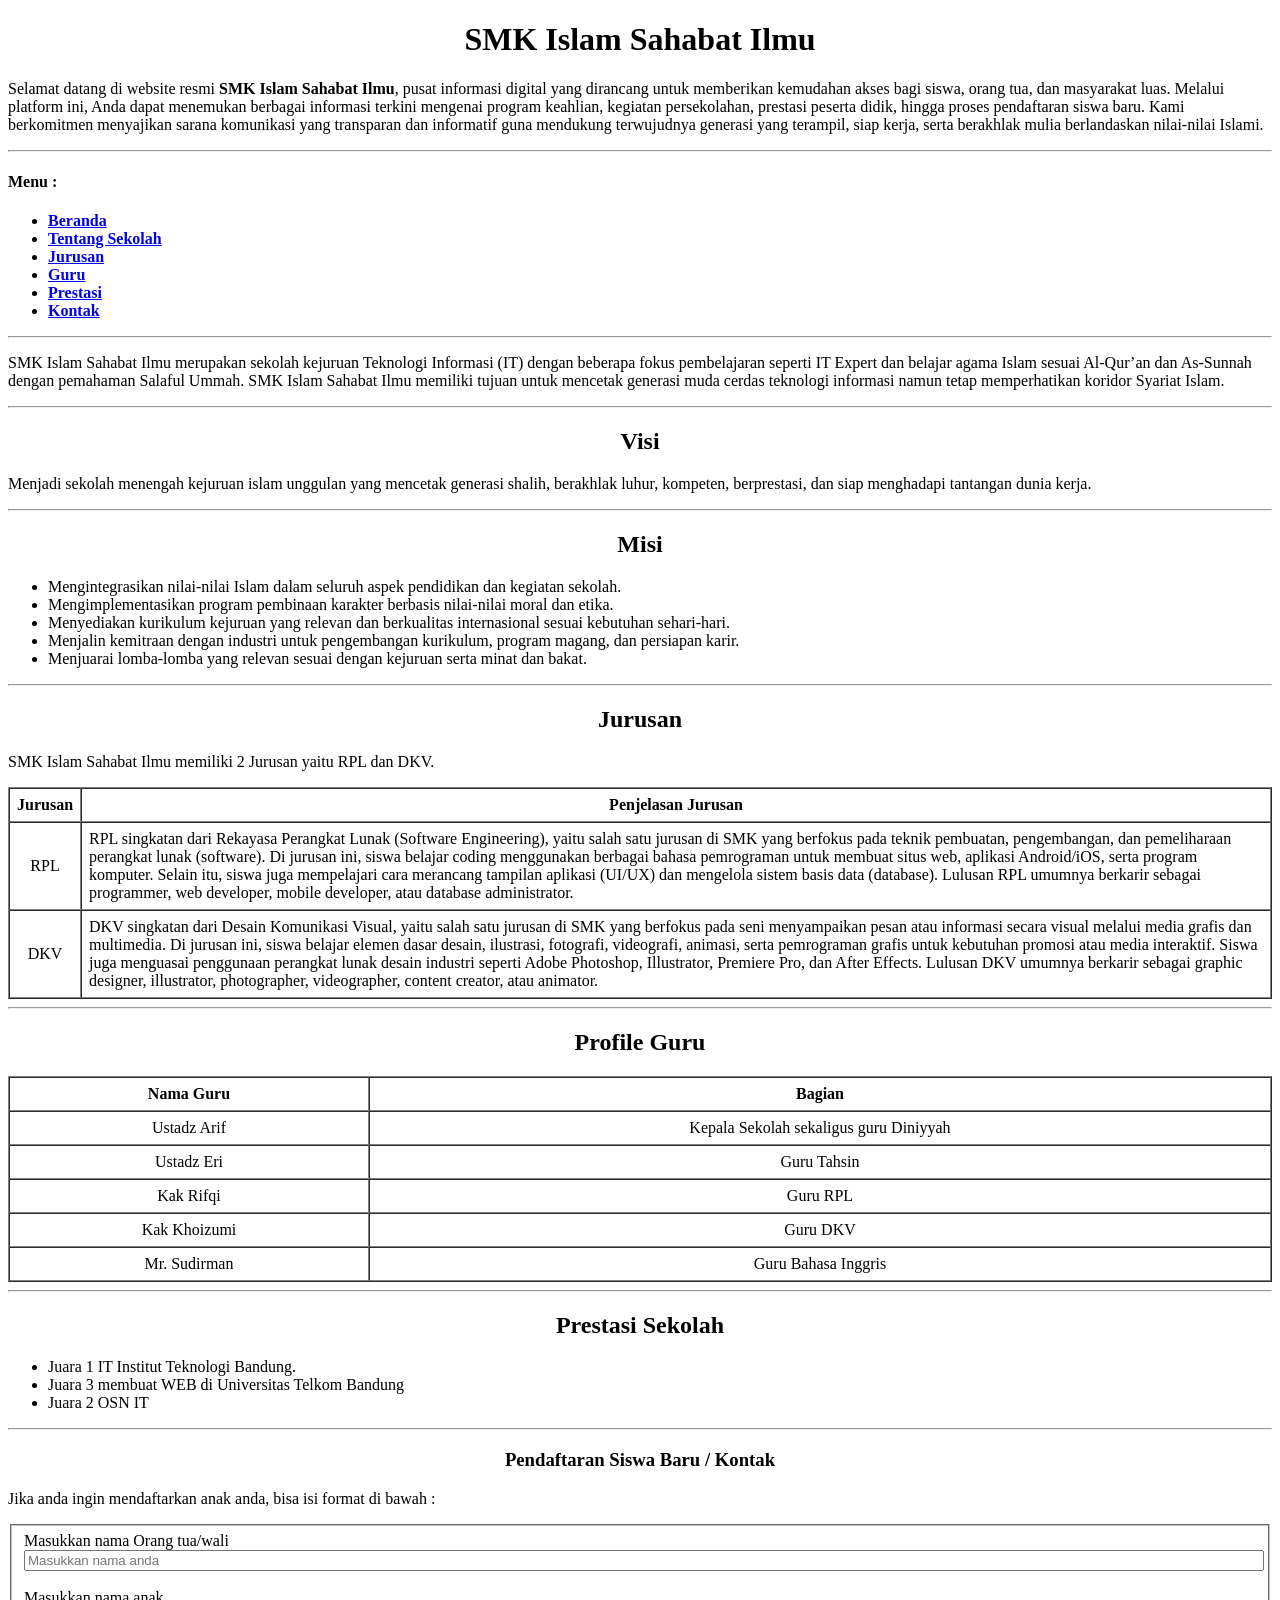
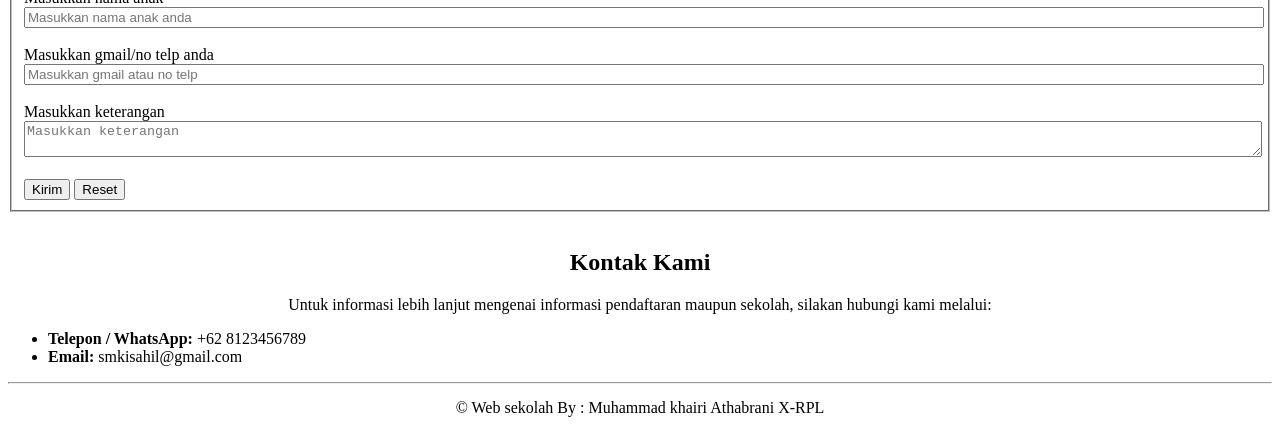
==== index.html @ 364b9b03 "up" ====
<!DOCTYPE html>
<html lang="id">

<head>
    <meta charset="UTF-8">
    <meta name="viewport" content="width=device-width, initial-scale=1.0">
    <title>Tugas SKL</title>
    <link rel="stylesheet" href="style.css">
</head>

<body>

    <header id="beranda" class="a">
        <h1 style="text-align: center;">SMK Islam Sahabat Ilmu</h1>
        <p>Selamat datang di website resmi <strong>SMK Islam Sahabat Ilmu</strong>, pusat informasi digital yang dirancang untuk memberikan kemudahan akses bagi siswa, orang tua, dan masyarakat luas. Melalui platform ini, Anda dapat menemukan berbagai informasi terkini mengenai program keahlian, kegiatan persekolahan, prestasi peserta didik, hingga proses pendaftaran siswa baru. Kami berkomitmen menyajikan sarana komunikasi yang transparan dan informatif guna mendukung terwujudnya generasi yang terampil, siap kerja, serta berakhlak mulia berlandaskan nilai-nilai Islami.</p>
    </header>
    
    <hr>
    
    <header class="b">
        <h4>Menu :</h4>
        <nav>
            <ul>
                <li><a href="#beranda"><strong>Beranda</strong></a></li>
                <li><a href="#tentang"><strong>Tentang Sekolah</strong></a></li>
                <li><a href="#jurusan"><strong>Jurusan</strong></a></li>
                <li><a href="#guru"><strong>Guru</strong></a></li>
                <li><a href="#prestasi"><strong>Prestasi</strong></a></li>
                <li><a href="#kontak"><strong>Kontak</strong></a></li>
            </ul>
        </nav>
    </header>

    <hr>

    <section id="tentang">
        <header class="c">
            <p>SMK Islam Sahabat Ilmu merupakan sekolah kejuruan Teknologi Informasi (IT) dengan beberapa fokus pembelajaran seperti IT Expert dan belajar agama Islam sesuai Al-Qur’an dan As-Sunnah dengan pemahaman Salaful Ummah. SMK Islam Sahabat Ilmu memiliki tujuan untuk mencetak generasi muda cerdas teknologi informasi namun tetap memperhatikan koridor Syariat Islam.</p>
        </header>

        <hr>
    
        <header class="d">
            <h1 style="text-align: center;">Visi</h1>
            <p>Menjadi sekolah menengah kejuruan islam unggulan yang mencetak generasi shalih, berakhlak luhur, kompeten, berprestasi, dan siap menghadapi tantangan dunia kerja.</p> 
        </header>

        <hr>

        <header class="e">
            <h1 style="text-align: center;">Misi</h1>
            <ul>
                <li>Mengintegrasikan nilai-nilai Islam dalam seluruh aspek pendidikan dan kegiatan sekolah.</li>
                <li>Mengimplementasikan program pembinaan karakter berbasis nilai-nilai moral dan etika.</li>
                <li>Menyediakan kurikulum kejuruan yang relevan dan berkualitas internasional sesuai kebutuhan sehari-hari.</li>
                <li>Menjalin kemitraan dengan industri untuk pengembangan kurikulum, program magang, dan persiapan karir.</li>
                <li>Menjuarai lomba-lomba yang relevan sesuai dengan kejuruan serta minat dan bakat.</li>
            </ul>
        </header>
    </section>

    <hr>

    <section id="jurusan">
        <header class="f">
            <h1 style="text-align: center;">Jurusan</h1>
            <p>SMK Islam Sahabat Ilmu memiliki 2 Jurusan yaitu RPL dan DKV.</p>
            <table border="1" cellpadding="7" cellspacing="0" style="width: 100%;">
                <thead>
                    <tr>
                        <th>Jurusan</th>
                        <th>Penjelasan Jurusan</th>
                    </tr>
                </thead>
                <tbody>
                    <tr>
                        <td style="text-align: center;">RPL</td>
                        <td>RPL singkatan dari Rekayasa Perangkat Lunak (Software Engineering), yaitu salah satu jurusan di SMK yang berfokus pada teknik pembuatan, pengembangan, dan pemeliharaan perangkat lunak (software). Di jurusan ini, siswa belajar coding menggunakan berbagai bahasa pemrograman untuk membuat situs web, aplikasi Android/iOS, serta program komputer. Selain itu, siswa juga mempelajari cara merancang tampilan aplikasi (UI/UX) dan mengelola sistem basis data (database). Lulusan RPL umumnya berkarir sebagai programmer, web developer, mobile developer, atau database administrator.</td>
                    </tr>
                    <tr>
                        <td style="text-align: center;">DKV</td>
                        <td>DKV singkatan dari Desain Komunikasi Visual, yaitu salah satu jurusan di SMK yang berfokus pada seni menyampaikan pesan atau informasi secara visual melalui media grafis dan multimedia. Di jurusan ini, siswa belajar elemen dasar desain, ilustrasi, fotografi, videografi, animasi, serta pemrograman grafis untuk kebutuhan promosi atau media interaktif. Siswa juga menguasai penggunaan perangkat lunak desain industri seperti Adobe Photoshop, Illustrator, Premiere Pro, dan After Effects. Lulusan DKV umumnya berkarir sebagai graphic designer, illustrator, photographer, videographer, content creator, atau animator.</td>
                    </tr>
                </tbody>
            </table>
        </header>
    </section>

    <hr>

    <section id="guru">
        <header class="g">
            <h1 style="text-align: center;">Profile Guru</h1>
            <table border="1" cellpadding="7" cellspacing="0" style="width: 100%;">
                <thead>
                    <tr>
                        <th>Nama Guru</th>
                        <th>Bagian</th>
                    </tr>
                </thead>
                <tbody>
                    <tr>
                        <td style="text-align: center;">Ustadz Arif</td>
                        <td style="text-align: center;">Kepala Sekolah sekaligus guru Diniyyah</td>
                    </tr>
                    <tr>
                        <td style="text-align: center;">Ustadz Eri</td>
                        <td style="text-align: center;">Guru Tahsin</td>
                    </tr>
                    <tr>
                        <td style="text-align: center;">Kak Rifqi</td>
                        <td style="text-align: center;">Guru RPL</td>
                    </tr>
                    <tr>
                        <td style="text-align: center;">Kak Khoizumi</td>
                        <td style="text-align: center;">Guru DKV</td>
                    </tr>
                    <tr>
                        <td style="text-align: center;">Mr. Sudirman</td>
                        <td style="text-align: center;">Guru Bahasa Inggris</td>
                    </tr>
                </tbody>
            </table>
        </header>
    </section>

    <hr>
    
    <section id="prestasi">
        <header class="h">
            <h1 style="text-align: center;">Prestasi Sekolah</h1>
            <ul>
                <li>Juara 1 IT Institut Teknologi Bandung.</li>
                <li>Juara 3 membuat WEB di Universitas Telkom Bandung</li>
                <li>Juara 2 OSN IT</li>
            </ul>
        </header>
    </section>

    <hr>

    <section id="kontak">
        <header class="i">
            <h3 style="text-align: center;">Pendaftaran Siswa Baru / Kontak</h3>
            <p>Jika anda ingin mendaftarkan anak anda, bisa isi format di bawah :</p>

            <fieldset>
                <form action="#" method="post">
                    <label for="nama_ortu">Masukkan nama Orang tua/wali</label>
                    <br>
                    <input type="text" placeholder="Masukkan nama anda" id="nama_ortu" style="width: 100%;">
                    <br><br>

                    <label for="nama_anak">Masukkan nama anak</label>
                    <br>
                    <input type="text" placeholder="Masukkan nama anak anda" id="nama_anak" style="width: 100%;">
                    <br><br>

                    <label for="contact">Masukkan gmail/no telp anda</label> 
                    <br>
                    <input type="text" id="contact" placeholder="Masukkan gmail atau no telp" style="width: 100%;">
                    <br><br>

                    <label for="keterangan">Masukkan keterangan</label>
                    <br>
                    <textarea name="keterangan" id="keterangan" placeholder="Masukkan keterangan" style="width: 100%;"></textarea>
                    <br><br>

                    <input type="submit" value="Kirim">
                    <input type="reset" value="Reset">
                </form>
            </fieldset>
        </header>
            
        <br>

        <header class="j">
            <h1 style="text-align: center;">Kontak Kami</h1>
            <p style="text-align: center;">Untuk informasi lebih lanjut mengenai informasi pendaftaran maupun sekolah, silakan hubungi kami melalui:</p>
            <ul>
                <li><strong>Telepon / WhatsApp:</strong> +62 8123456789</li>
                <li><strong>Email:</strong> smkisahil@gmail.com</li>
            </ul>
        </header>
    </section>

    <hr>

    <footer style="text-align: center; margin-top: 15px;">&copy; Web sekolah By : Muhammad khairi Athabrani X-RPL</footer>
</body>
</html>
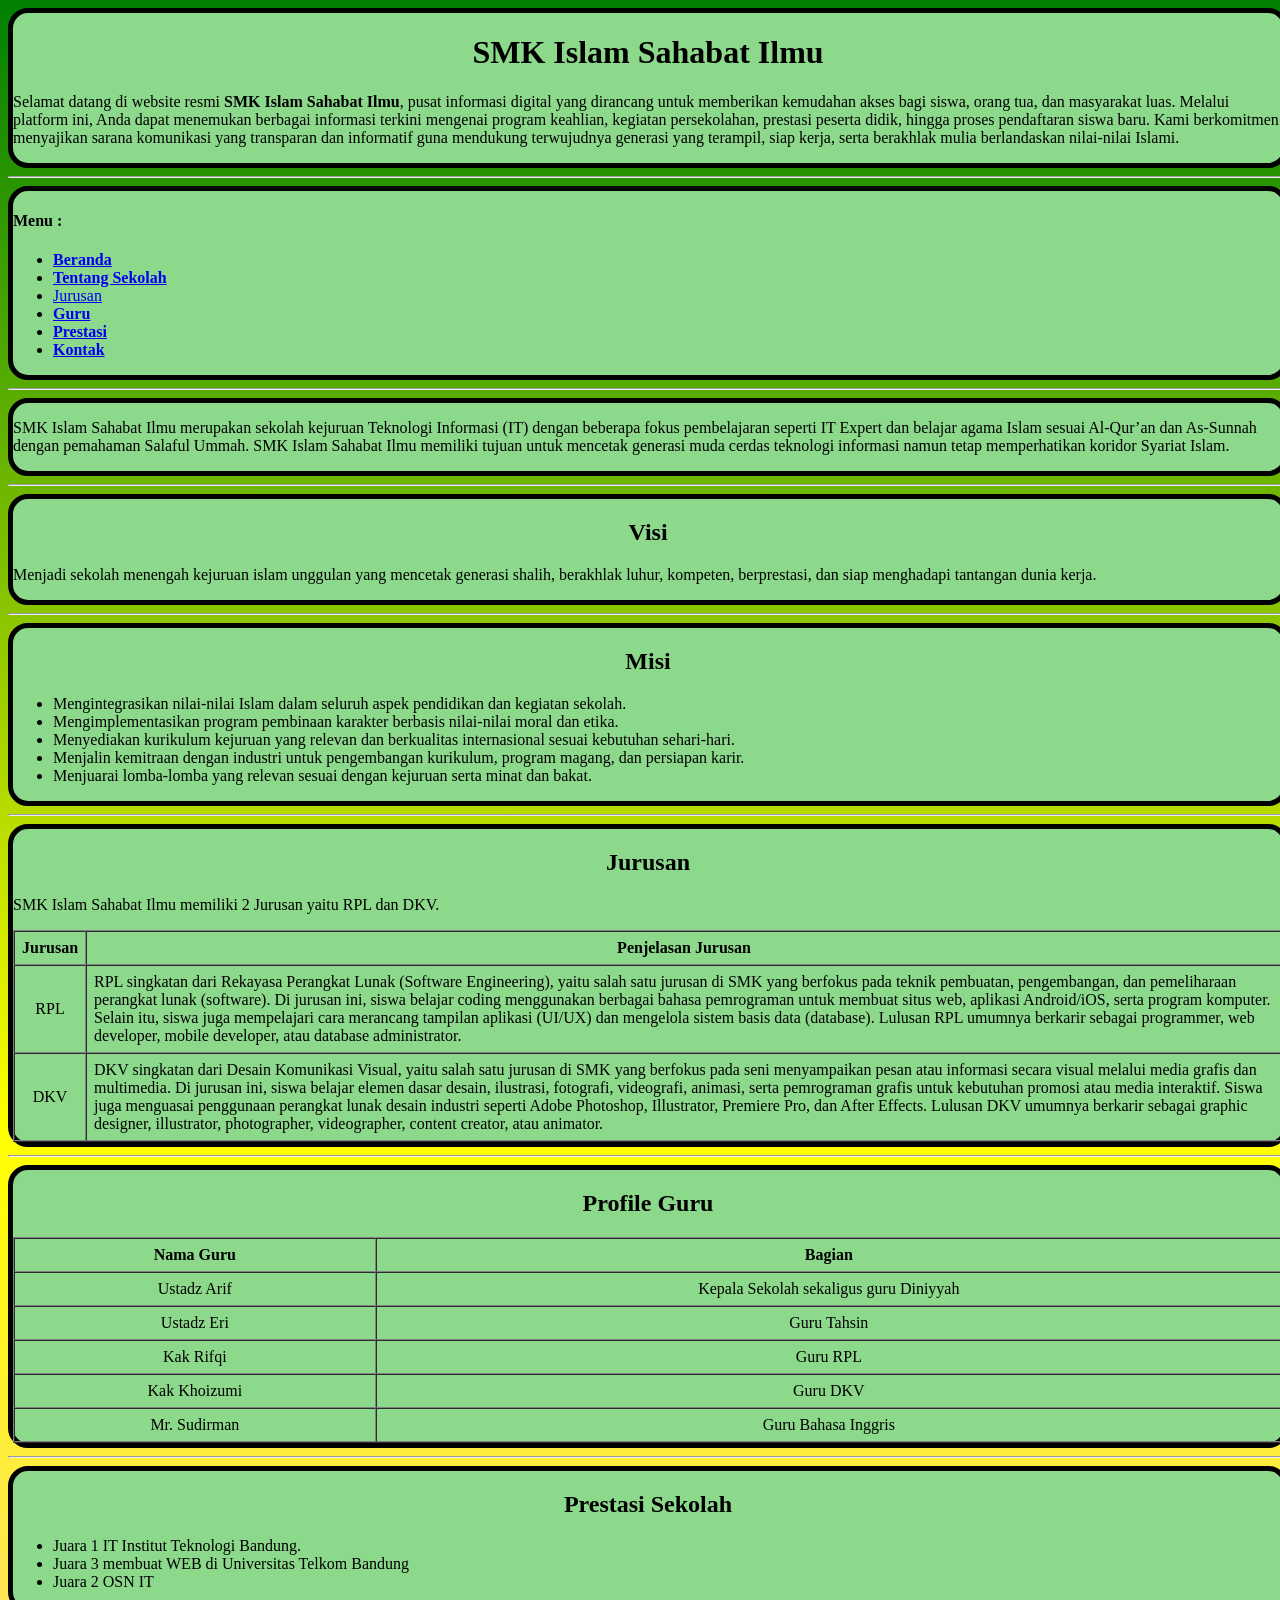
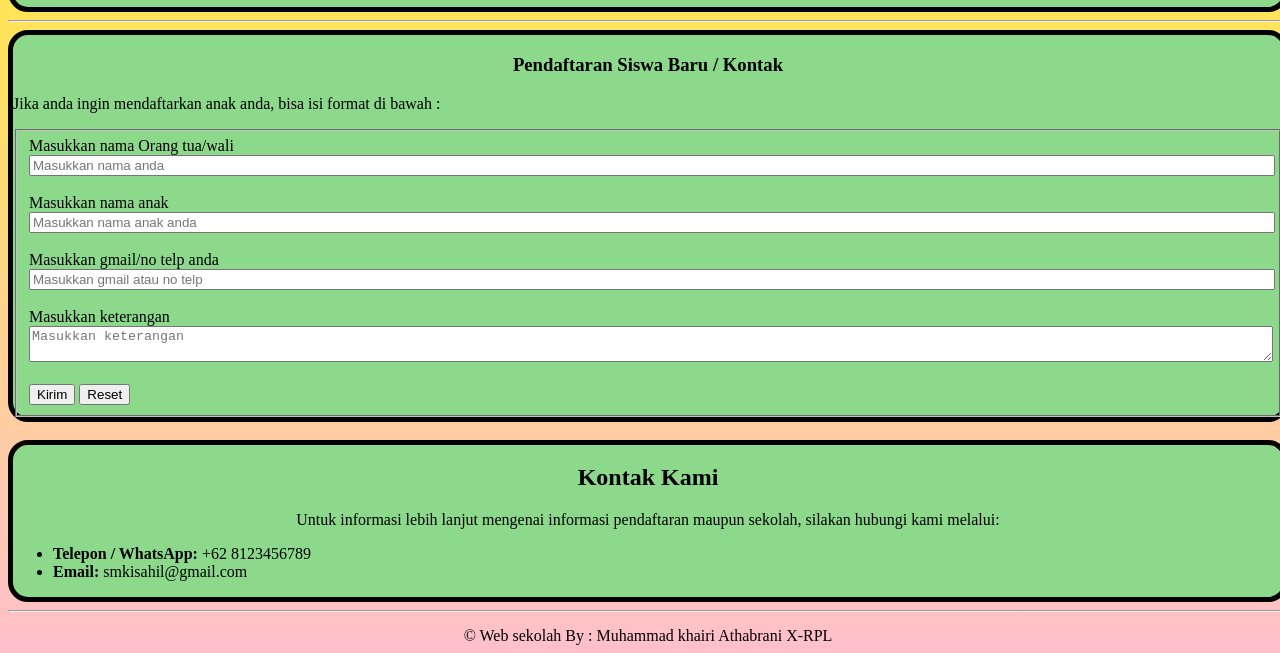
==== commit 06f6ddfe: "Rename index2.html to index.html" ====
--- a/index.html
+++ b/index.html
@@ -23,7 +23,7 @@
             <ul>
                 <li><a href="#beranda"><strong>Beranda</strong></a></li>
                 <li><a href="#tentang"><strong>Tentang Sekolah</strong></a></li>
-                <li><a href="#jurusan"><strong>Jurusan</strong></a></li>
+                <li><a href="#jurusan"><str     ong>Jurusan</strong></a></li>
                 <li><a href="#guru"><strong>Guru</strong></a></li>
                 <li><a href="#prestasi"><strong>Prestasi</strong></a></li>
                 <li><a href="#kontak"><strong>Kontak</strong></a></li>
@@ -169,7 +169,7 @@
                     <input type="submit" value="Kirim">
                     <input type="reset" value="Reset">
                 </form>
-            </fieldset>
+            
         </header>
             
         <br>
--- a/style.css
+++ b/style.css
@@ -0,0 +1,69 @@
+    
+.a{
+    background-color: rgb(140, 217, 140);
+    border: 5px solid;
+    border-radius: 20px;
+    
+}
+
+.b{
+    background-color: rgb(140, 217, 140);
+    border: 5px solid;
+    border-radius: 20px;
+}
+
+.c{
+    background-color: rgb(140, 217, 140);
+    border: 5px solid;
+    border-radius: 20px;
+}
+
+.d{
+    background-color: rgb(140, 217, 140);
+    border: 5px solid;
+    border-radius: 20px;
+}
+
+.e{
+    background-color: rgb(140, 217, 140);
+    border: 5px solid;
+    border-radius: 20px;
+}
+
+.f{
+    background-color: rgb(140, 217, 140);
+    border: 5px solid;
+    border-radius: 20px;  
+}
+
+.g{
+    background-color: rgb(140, 217, 140);
+    border: 5px solid;
+    border-radius: 20px;   
+}
+
+.h{
+    background-color: rgb(140, 217, 140);
+    border: 5px solid;
+    border-radius: 20px;   
+}
+
+.i{
+    background-color: rgb(140, 217, 140);
+    border: 5px solid;
+    border-radius: 20px;    
+}
+
+.j{
+    background-color: rgb(140, 217, 140);
+    border: 5px solid;
+    border-radius: 20px;   
+}
+
+body{
+    background: linear-gradient(green, yellow, pink);
+    background-repeat: no-repeat;
+    width: 100%;
+    height: 100;
+}
+
